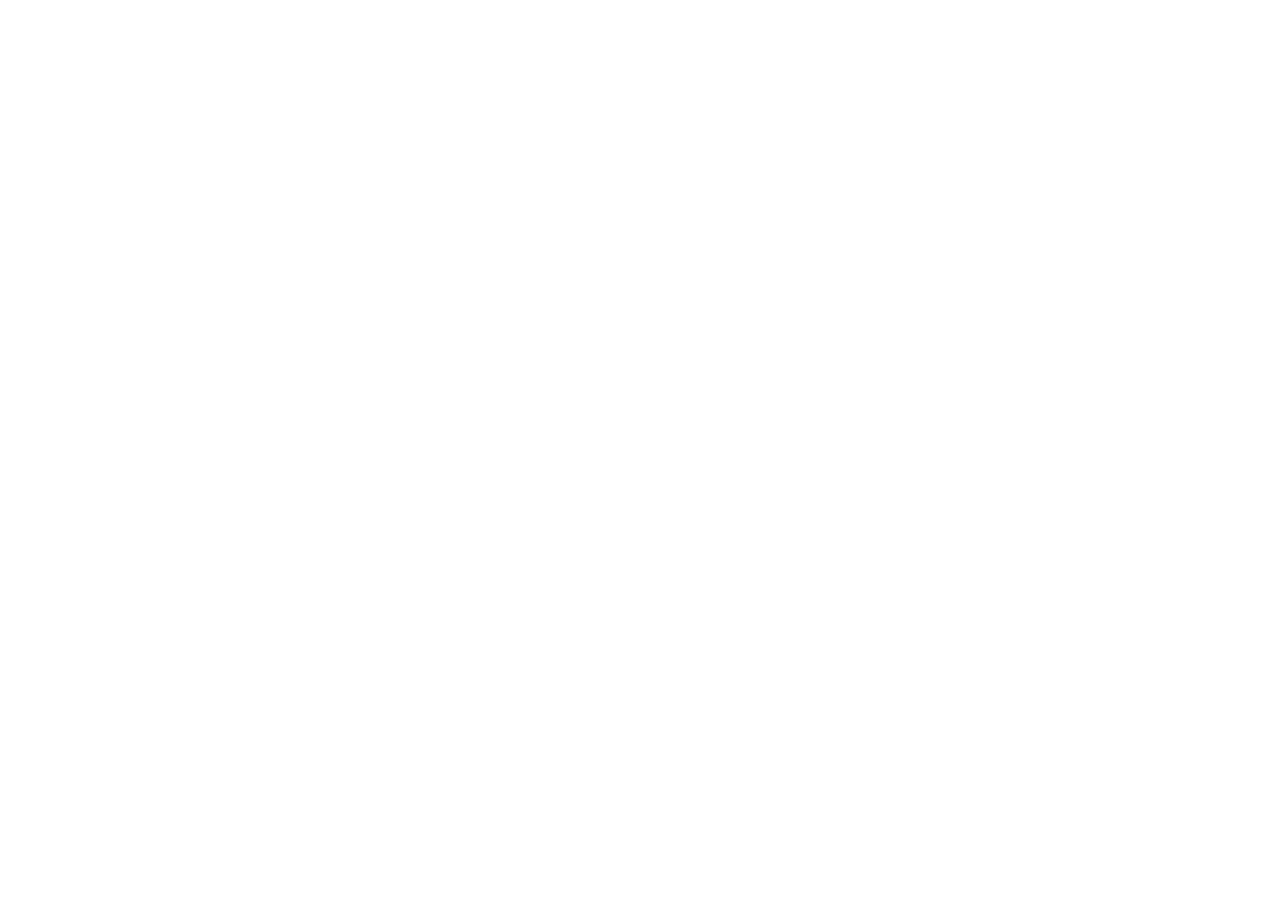
==== adminpanel/Adminpanel.html @ 4b01bdfb "worked on login page and trying to set companies model" ====
<!DOCTYPE html>
<html lang="en">
<head>
    <meta charset="UTF-8">
    <meta name="viewport" content="width=device-width, initial-scale=1.0">
    <title>Admin Panel</title>
</head>
<body>
    
</body>
</html>
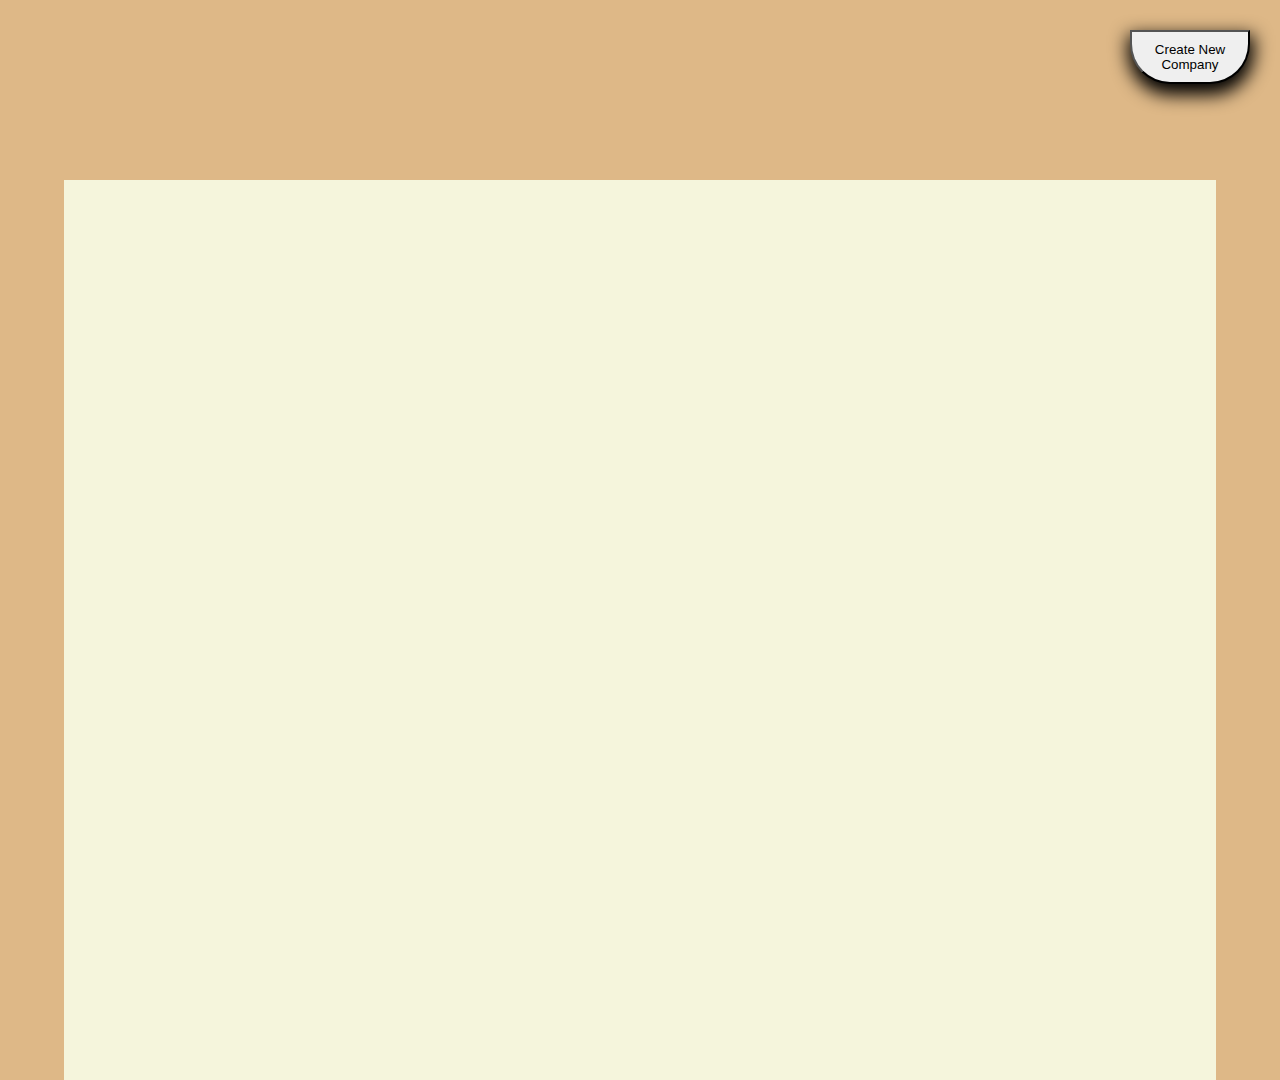
==== commit 6cf79b63: "setting companies with local storage" ====
--- a/adminpanel/Adminpanel.html
+++ b/adminpanel/Adminpanel.html
@@ -4,8 +4,18 @@
     <meta charset="UTF-8">
     <meta name="viewport" content="width=device-width, initial-scale=1.0">
     <title>Admin Panel</title>
+    <link rel="stylesheet" href="style.css">
+    <script src="../companiesdata/script.js" defer></script>
 </head>
 <body>
+    <div class="container">
+        <button class="createcompany"> Create New Company</button> 
+
+        <div class="companiesselect">
+
+        </div>
+
+    </div>
     
 </body>
 </html>--- a/adminpanel/style.css
+++ b/adminpanel/style.css
@@ -0,0 +1,46 @@
+*{
+    margin: 0;
+    padding: 0;
+}
+
+body{
+    background: burlywood;
+}
+
+.container{
+    position: absolute;
+    top: 0;
+    left: 0;
+    height: 100vh;
+    width: 100%;
+    display: flex;
+    flex-direction: column;
+}
+
+.createcompany{
+    position: absolute;
+    right: 0;
+    width: 120px;
+    float: right;
+    margin: 30px;
+    padding: 10px;
+    border-radius: 0px 0px 40px 40px ;
+box-shadow: 1px 8px 18px 3px black;
+transition: 0.7s;
+
+&:focus{
+    box-shadow: 2px 4px 10px black;
+}
+
+}
+
+.companiesselect{
+    position: absolute;
+    top: 20%;
+    left: 50%;
+    transform: translate(-50%,0%);
+    width: 90%;
+    height: 100vh;
+    background: beige;
+}
+
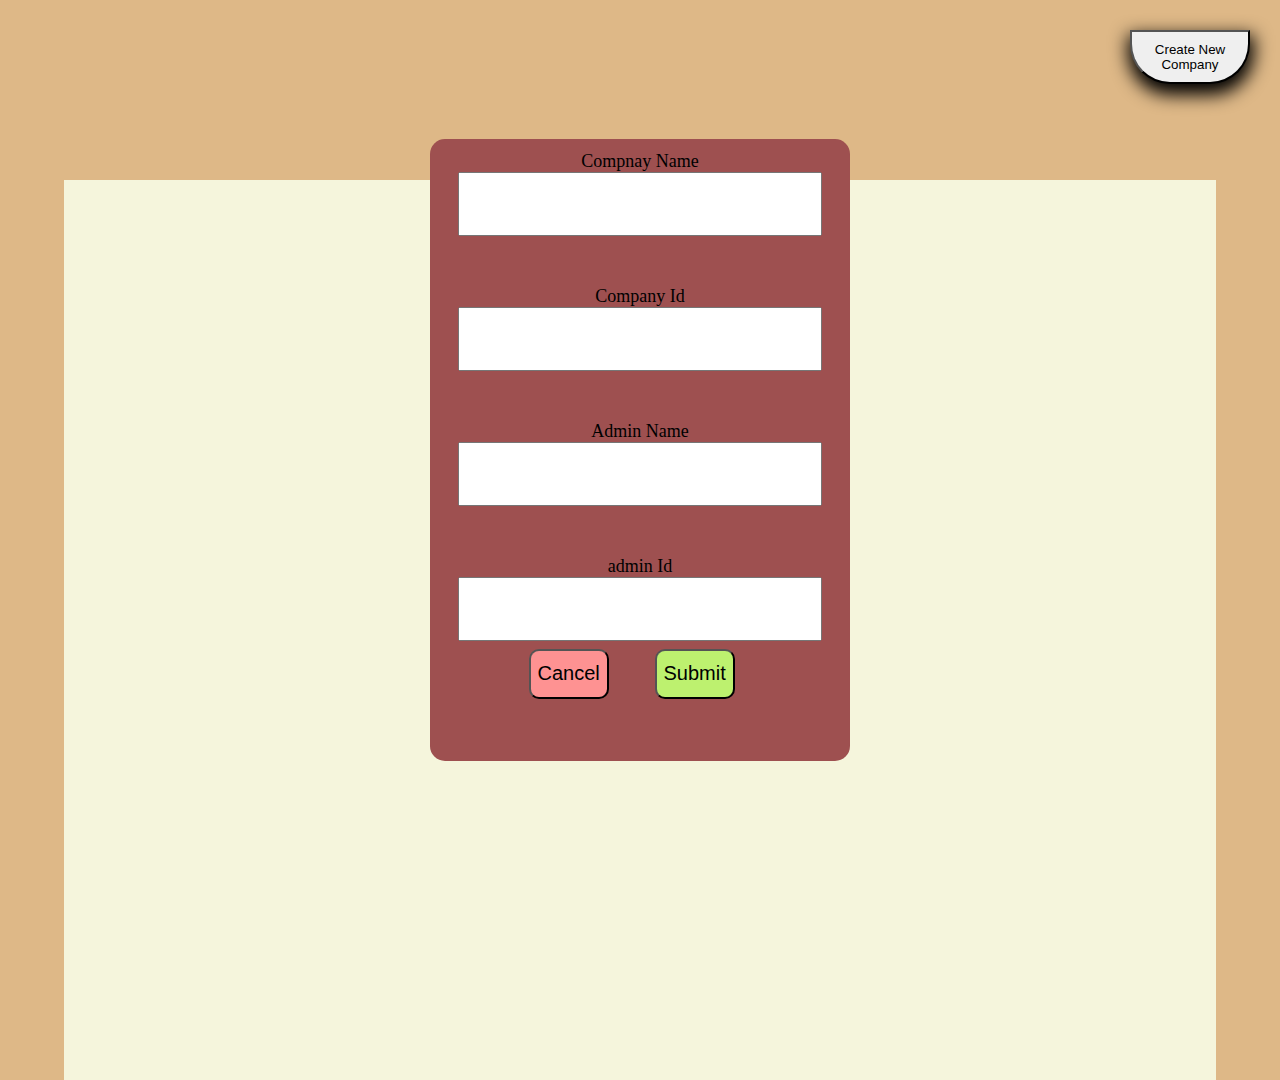
==== commit d78fce24: "local storage adjusting for data fetching" ====
--- a/adminpanel/Adminpanel.html
+++ b/adminpanel/Adminpanel.html
@@ -16,6 +16,19 @@
         </div>
 
     </div>
+
+    <form id="companyregistration" class="newcomData">
+        <label for="Companyname">Compnay Name</label>
+        <input type="text" name="Companyname" id="Companyname" required>
+        <label for="Companyid">Company Id</label>
+        <input type="text" name="Companyid" id="Companyid" required> 
+        <label for="adminname">Admin Name</label>
+        <input type="text" name="adminname" id="adminname" required>
+         <label for="adminid">admin Id</label>
+        <input type="text" name="adminid" id="adminid" required>
+        <button type="submit"  class="submit-btn">Submit</button>
+        <button  type="reset" class="Cancel">Cancel</button>
+    </form>
     
 </body>
 </html>--- a/adminpanel/style.css
+++ b/adminpanel/style.css
@@ -44,3 +44,62 @@
     background: beige;
 }
 
+
+#companyregistration{
+    position: absolute;
+    z-index: 2;
+    left: 50%;
+    top: 50%;
+    transform: translate(-50%,-50%);
+    padding: 10px;
+    width: 400px;
+    height: 600px;
+    background: rgb(158, 80, 80);
+    border-radius: 15px;
+padding-top:12px ;
+display: flex;
+flex-direction: column;
+align-items: center;
+
+
+    input{
+        width: 90%;
+        height: 60px;
+        margin-bottom: 50px;
+        font-size: 25px;
+    }
+    label{
+        font-size: 18px;
+    }
+
+    button{
+        position: absolute;
+        height: 50px;
+        width: 80px;
+        left:63% ;
+        bottom: 10%;
+        transform: translate(-50%);
+        border-radius: 10px;
+        font-size: 20px;
+        background-color: rgb(189, 241, 111);
+    }
+
+    .Cancel{
+        position: absolute;
+        left: 33%;
+        background: rgb(254, 146, 146);
+    }
+}
+
+/* 
+.div{
+    width: 400px;
+    height: 600px;
+    background: brown;
+    position: absolute;
+    flex-direction: column;
+    z-index: 2;
+    display: flex;
+
+
+} */
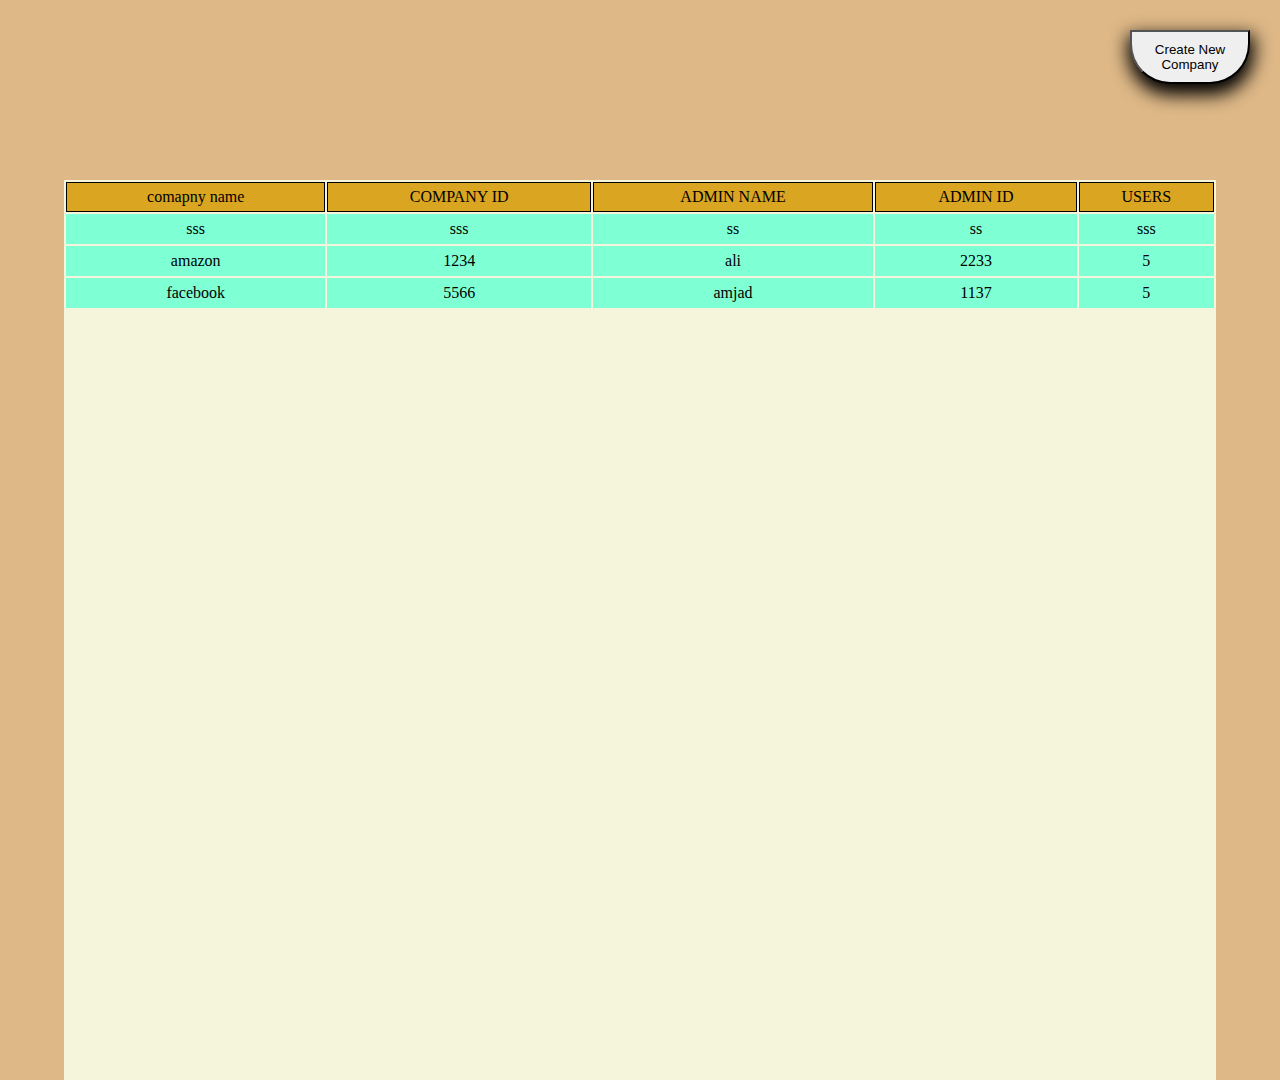
==== commit f22ed7e7: "login and companies setup almost   done working on features access" ====
--- a/adminpanel/Adminpanel.html
+++ b/adminpanel/Adminpanel.html
@@ -13,9 +13,35 @@
 
         <div class="companiesselect">
 
+
+            <table id="comapnylisttable">
+                <tbody id="companytablebody">
+                    <tr>
+                        <td>comapny name</td>
+                        <td>COMPANY ID </td>
+                        <td>ADMIN NAME</td>
+                        <td>ADMIN ID</td>
+                        <td>USERS</td>
+                    </tr>
+    
+                    <tr class="trcompanyrow">
+                        <td class="tbcompanyname companydtbox">sss</td>
+                        <td class="tbcompanyid companydtbox">sss</td>
+                        <td class="tbadminname companydtbox">ss</td>
+                        <td class="tbadminid companydtbox">ss</td>
+                        <td class="tbcompanyusers companydtbox">sss</td>
+                    </tr>
+                </tbody>
+                
+                
+            </table>
+        
+
         </div>
 
     </div>
+
+    
 
     <form id="companyregistration" class="newcomData">
         <label for="Companyname">Compnay Name</label>
@@ -30,5 +56,7 @@
         <button  type="reset" class="Cancel">Cancel</button>
     </form>
     
+
+
 </body>
 </html>--- a/adminpanel/style.css
+++ b/adminpanel/style.css
@@ -15,6 +15,37 @@
     width: 100%;
     display: flex;
     flex-direction: column;
+
+
+
+
+    table{
+        width: 100%;
+        height: max-content;
+
+
+        tr{
+            width: 100%;
+            height: 30px;
+            background: goldenrod;
+            text-align: center;
+        }
+
+        td{
+            border: 1px solid black;
+        }
+    }
+
+    .trcompanyrow{
+        margin-top: 20px;
+        background: aquamarine;
+    }
+
+    .companydtbox{
+        background:transparent;
+        border: none;
+    }
+    
 }
 
 .createcompany{
@@ -57,7 +88,7 @@
     background: rgb(158, 80, 80);
     border-radius: 15px;
 padding-top:12px ;
-display: flex;
+display: none;
 flex-direction: column;
 align-items: center;
 
@@ -67,6 +98,12 @@
         height: 60px;
         margin-bottom: 50px;
         font-size: 25px;
+        transition: .5s;
+
+        &:focus{
+            outline: 2px solid grey;
+            background-color: rgba(0, 255, 170, 0.477);
+        }
     }
     label{
         font-size: 18px;
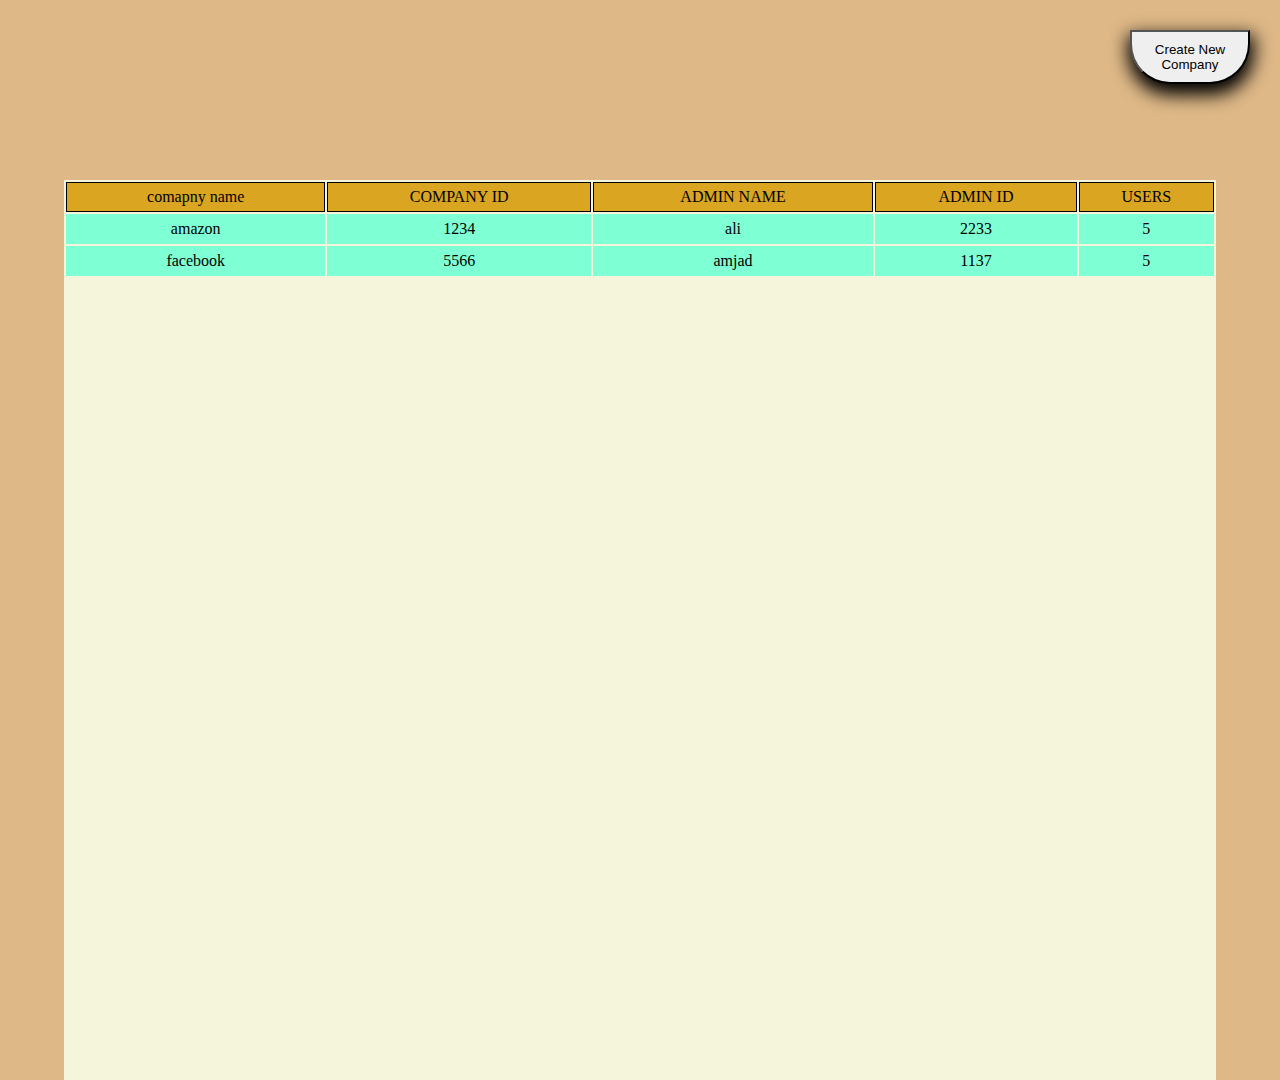
==== commit deead473: "user access restrictriction done" ====
--- a/adminpanel/Adminpanel.html
+++ b/adminpanel/Adminpanel.html
@@ -24,13 +24,6 @@
                         <td>USERS</td>
                     </tr>
     
-                    <tr class="trcompanyrow">
-                        <td class="tbcompanyname companydtbox">sss</td>
-                        <td class="tbcompanyid companydtbox">sss</td>
-                        <td class="tbadminname companydtbox">ss</td>
-                        <td class="tbadminid companydtbox">ss</td>
-                        <td class="tbcompanyusers companydtbox">sss</td>
-                    </tr>
                 </tbody>
                 
                 
